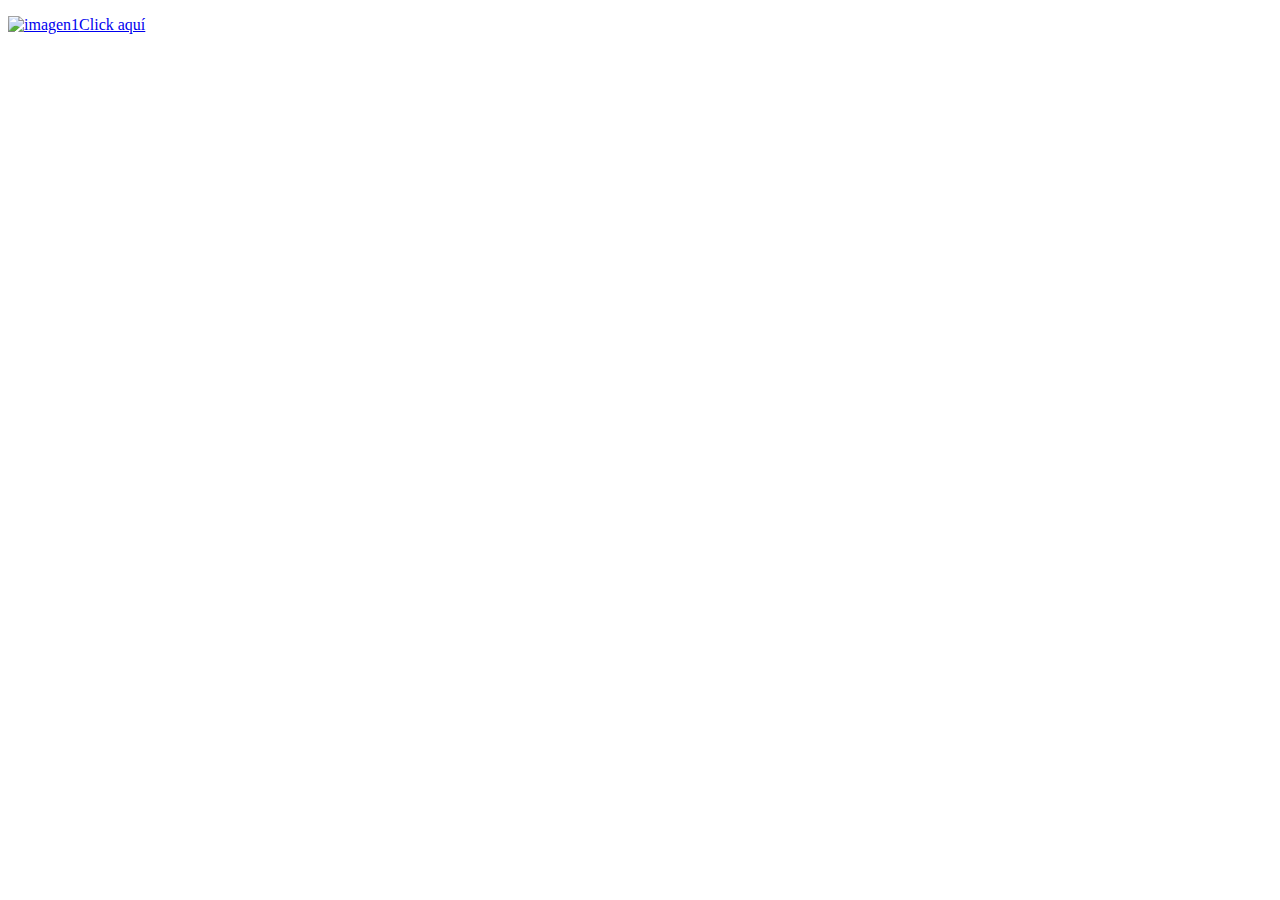
==== Practica-N1/index.html @ 547e65ab "terminado el 3.b) y creado el .html para el punto 4" ====
<!DOCTYPE html>
<html lang="en">
<head>
    <meta charset="UTF-8">
    <meta name="viewport" content="width=device-width, initial-scale=1.0">
    <title>Document</title>
</head>
<body>
    <p><a href="http://www.google.com.ar"><img src="im1.jpg" alt="imagen1" />Click aquí</a></p>
</body>
</html>
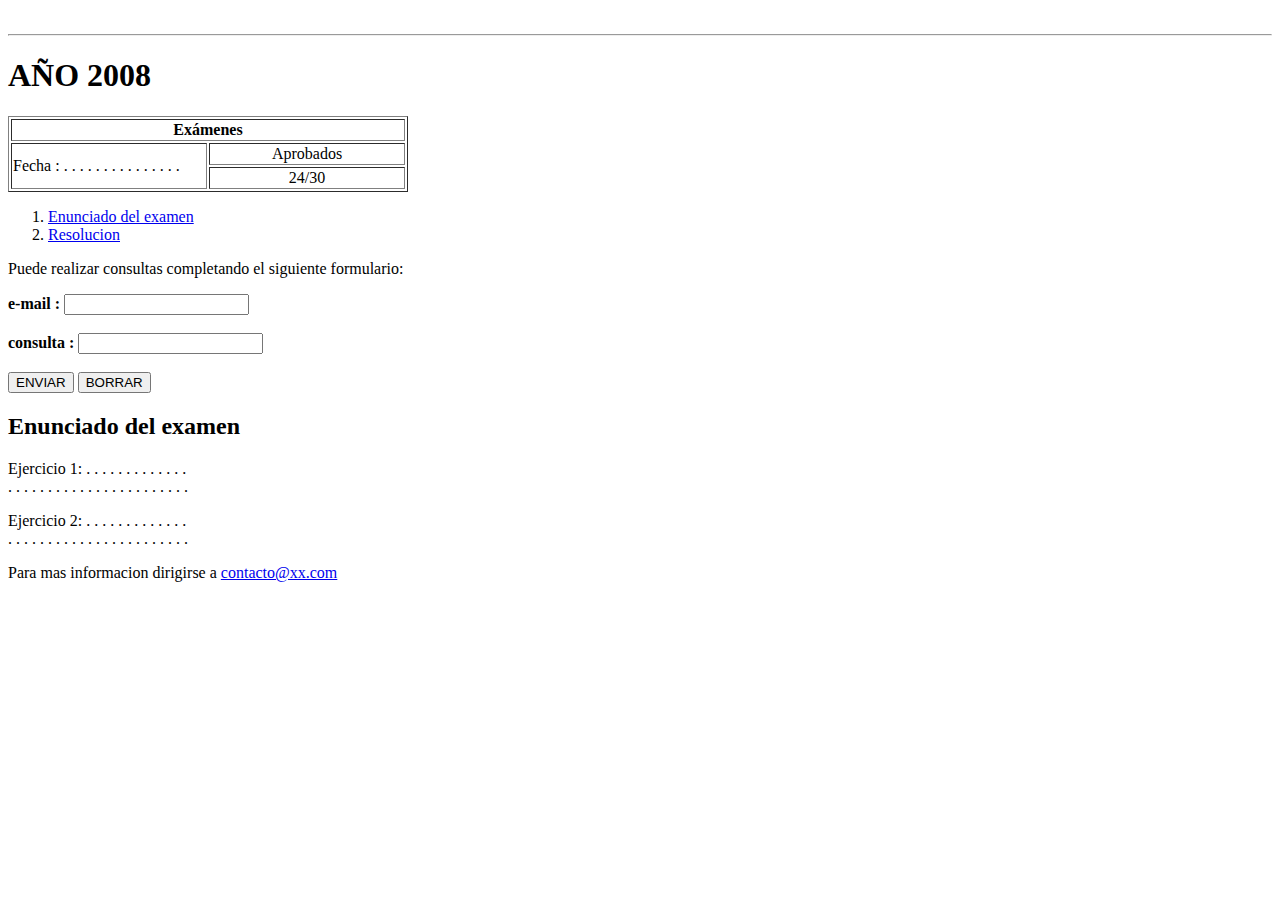
==== commit 045699ba: "Casi terminado ejercicio 4" ====
--- a/Practica-N1/index.html
+++ b/Practica-N1/index.html
@@ -6,6 +6,53 @@
     <title>Document</title>
 </head>
 <body>
-    <p><a href="http://www.google.com.ar"><img src="im1.jpg" alt="imagen1" />Click aquí</a></p>
+    <!--Aca podriamos haber usado la etiqueta header , no sabia si hacia falta-->
+    <a href="https://www.frro.utn.edu.ar/"><img src="https://th.bing.com/th/id/OIP.7MTSU5Nvu17gpmxLJ0FWgQAAAA?rs=1&pid=ImgDetMain" alt=""></a>
+    <hr>
+
+    <!--Aca podriamos haber usado la etiqueta section , no sabia si hacia falta o no-->
+    <h1>AÑO 2008</h1>
+    <table border="1" width="400px">
+        <tr>
+            <td colspan="2"><div align="center"><strong>Exámenes</strong></div></td>
+        </tr>
+        <tr>
+            <td rowspan="2" width="50%"><div>Fecha : . . . . . . . . . . . . . . .  <div></td>
+            <td><div align="center">Aprobados</div></td>
+        </tr>
+        <tr>
+            <td><div align="center">24/30</div></td>
+        </tr>
+    </table>
+
+    <ol>
+        <li><a href="#enunciadoExamen">Enunciado del examen</a></li>
+        <li><a href="#">Resolucion</a></li>
+    </ol>
+
+    <p>Puede realizar consultas completando el siguiente formulario:</p>
+    
+    <form method="post" action="x@x.com" name="form1" id="form1">
+        <label for="email"><strong>e-mail :</strong></label>
+        <input type="mail" name="email" id="email" required>
+        <br>
+        <br>
+        <label for="consulta"><strong>consulta :</strong></label>
+        <input type="text" name="consulta" id="consulta" required> 
+        <br>
+        <br>
+        <input type="submit" value="ENVIAR" id="boton1" name="boton1">
+        <input type="reset" value="BORRAR" name="boton2" id="boton2">     
+    </form>
+
+    <h2 id="enunciadoExamen">Enunciado del examen</h2>
+    <div>
+        <p>Ejercicio 1: .  . . . . . . . . . . . . <br> . . . . . . . . . . . . . . . . . . . . . . . </p>
+        <p>Ejercicio 2: .  . . . . . . . . . . . . <br> . . . . . . . . . . . . . . . . . . . . . . . </p>
+    </div>
+
+    <!--Se podria usar la etiqueta footer -->
+    <p>Para mas informacion dirigirse a <a href="mailto:contacto@xx.com">contacto@xx.com</a></p>
+    
 </body>
 </html>
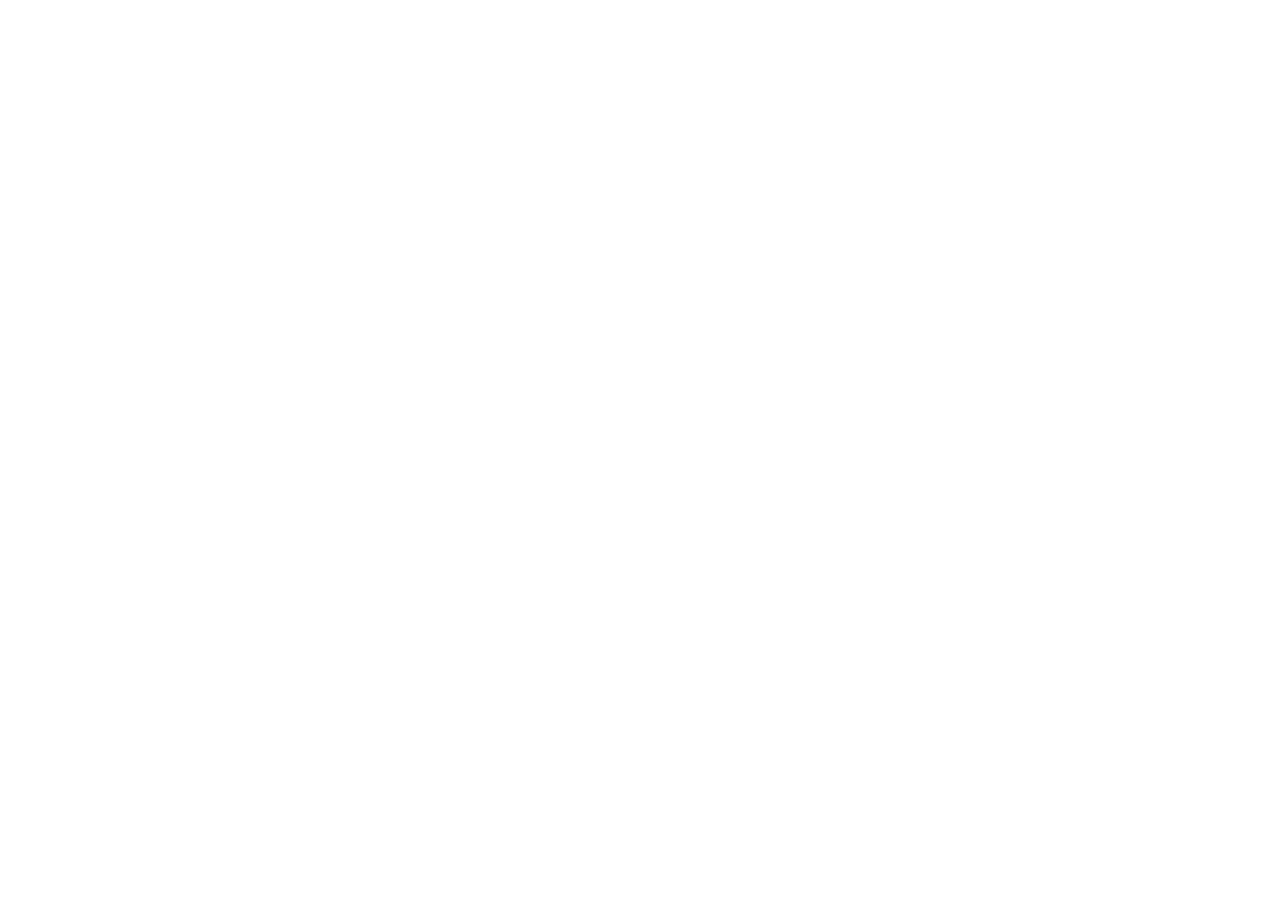
==== commit 7c3e7f42: "Actualice el html de pruebas" ====
--- a/Practica-N1/index.html
+++ b/Practica-N1/index.html
@@ -6,53 +6,6 @@
     <title>Document</title>
 </head>
 <body>
-    <!--Aca podriamos haber usado la etiqueta header , no sabia si hacia falta-->
-    <a href="https://www.frro.utn.edu.ar/"><img src="https://th.bing.com/th/id/OIP.7MTSU5Nvu17gpmxLJ0FWgQAAAA?rs=1&pid=ImgDetMain" alt=""></a>
-    <hr>
-
-    <!--Aca podriamos haber usado la etiqueta section , no sabia si hacia falta o no-->
-    <h1>AÑO 2008</h1>
-    <table border="1" width="400px">
-        <tr>
-            <td colspan="2"><div align="center"><strong>Exámenes</strong></div></td>
-        </tr>
-        <tr>
-            <td rowspan="2" width="50%"><div>Fecha : . . . . . . . . . . . . . . .  <div></td>
-            <td><div align="center">Aprobados</div></td>
-        </tr>
-        <tr>
-            <td><div align="center">24/30</div></td>
-        </tr>
-    </table>
-
-    <ol>
-        <li><a href="#enunciadoExamen">Enunciado del examen</a></li>
-        <li><a href="#">Resolucion</a></li>
-    </ol>
-
-    <p>Puede realizar consultas completando el siguiente formulario:</p>
-    
-    <form method="post" action="x@x.com" name="form1" id="form1">
-        <label for="email"><strong>e-mail :</strong></label>
-        <input type="mail" name="email" id="email" required>
-        <br>
-        <br>
-        <label for="consulta"><strong>consulta :</strong></label>
-        <input type="text" name="consulta" id="consulta" required> 
-        <br>
-        <br>
-        <input type="submit" value="ENVIAR" id="boton1" name="boton1">
-        <input type="reset" value="BORRAR" name="boton2" id="boton2">     
-    </form>
-
-    <h2 id="enunciadoExamen">Enunciado del examen</h2>
-    <div>
-        <p>Ejercicio 1: .  . . . . . . . . . . . . <br> . . . . . . . . . . . . . . . . . . . . . . . </p>
-        <p>Ejercicio 2: .  . . . . . . . . . . . . <br> . . . . . . . . . . . . . . . . . . . . . . . </p>
-    </div>
-
-    <!--Se podria usar la etiqueta footer -->
-    <p>Para mas informacion dirigirse a <a href="mailto:contacto@xx.com">contacto@xx.com</a></p>
     
 </body>
 </html>
